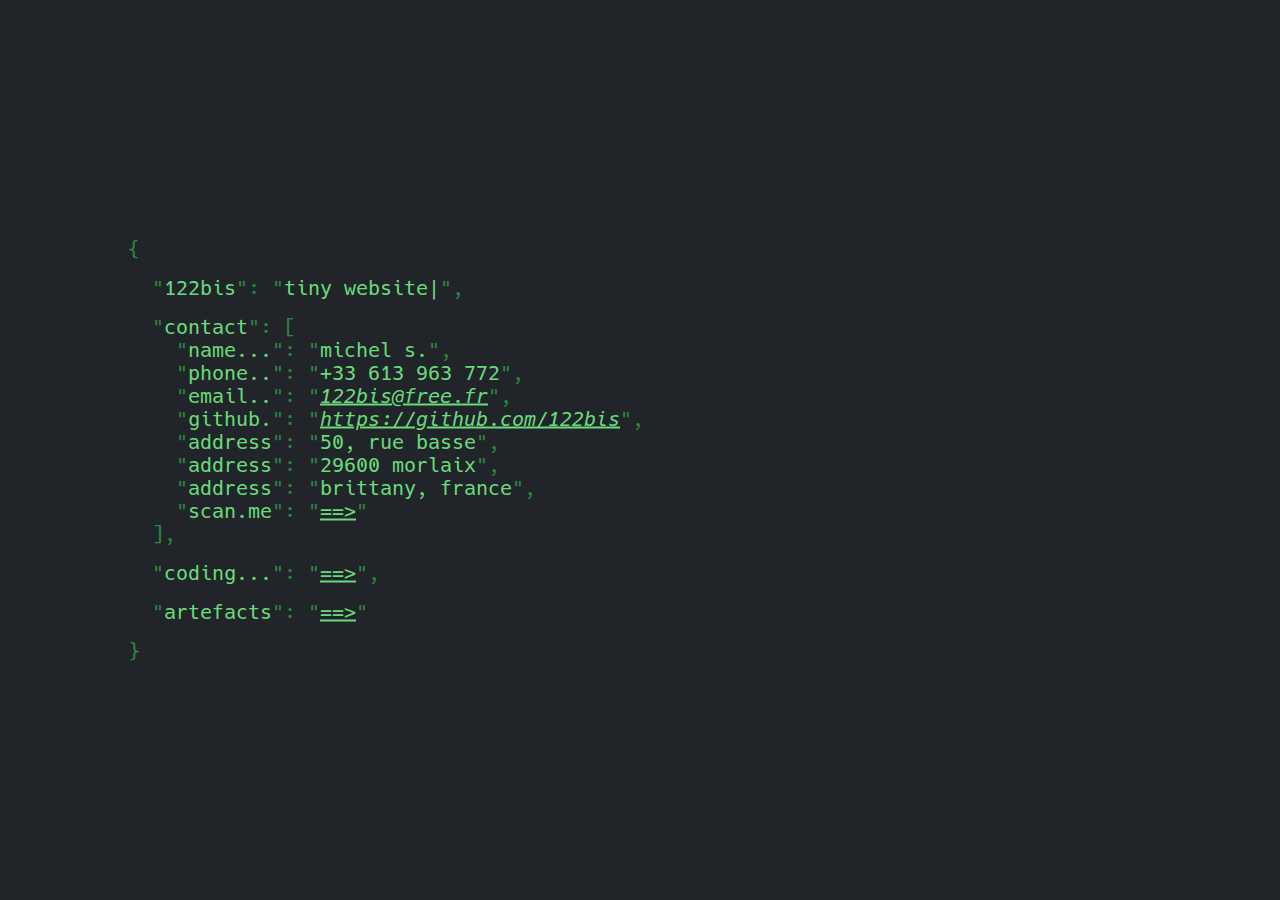
==== index.html @ dfc95261 "static site" ====
<!DOCTYPE html>

<html lang="en">

<head>
  <meta charset="UTF-8" />
  <meta name="viewport" content="width=device-width, initial-scale=1.0" />
  <title>mike's</title>

  <link rel="icon" type="image/x-icon" href="./assets/favicon.ico" />
  <link rel="apple-touch-icon" sizes="180x180" href="./assets/apple-touch-icon.png">
  <link rel="icon" type="image/png" sizes="32x32" href="./assets/favicon-32x32.png">
  <link rel="icon" type="image/png" sizes="16x16" href="./assets/favicon-16x16.png">
  <link rel="manifest" href="./assets/site.webmanifest">
  <link rel="stylesheet" href="./assets/css/normalize.css" />
  <link rel="stylesheet" href="./assets/css/open-color.css" />
  <link rel="stylesheet" href="./assets/css/styles.css" />
  <script src="./assets/js/typed.umd.js"></script>
</head>

<body>
  <main>

<div id="json">
  
  <div class="my ms">
    <div id="strings">
      <span>tiny website</span><span>steel artefacts</span><span>creative coding in c</span>
    </div>
    "<span class="key">122bis</span>":
    "<span class="value"><span id="typed"></span></span>",
  </div>
  
  <div class="my ms">
    "<span class="key">Contact</span>": [
    <p class="ms">
      "<span class="key">Name...</span>":
      "<span class="value">Michel s.</span>",
    </p>
    <p class="ms">
      "<span class="key">Phone..</span>":
      "<span class="value">+33 613 963 772</span>",
    </p>
    <p class="ms">
      "<span class="key">Email..</span>":
      "<a class="value" href="mailto:122bis@free.fr" target="_self">122bis@free.fr</a>",
    </p>
    <p class="ms">
      "<span class="key">Github.</span>":
      "<a class="value" href="https://github.com/122bis" target="_self">https://github.com/122bis</a>",
    </p>
    <p class="ms">
      "<span class="key">Address</span>":
      "<span class="value">50, rue Basse</span>",
    </p>
    <p class="ms">
      "<span class="key">Address</span>":
      "<span class="value">29600 Morlaix</span>",
    </p>
    <p class="ms">
      "<span class="key">Address</span>":
      "<span class="value">Brittany, France</span>",
    </p>
    <p class="ms">
      "<span class="key">Scan.me</span>":
      "<a class="value" href="./122bis/122bis.svg" target="_self">==></a>"
    </p>
    ],
  </div>
  
  <div class="my ms">
    "<span class="key">Coding...</span>":
    "<a class="value" href="./coding.html" target="_self">==></a>",
  </div>
  
  <div class="my ms">
    "<span class="key">Artefacts</span>":
    "<a class="value" href="./artefacts.html" target="_self">==></a>"
  </div>
  
</div>

  </main>
  <script>
    var typed = new Typed("#typed", {
      stringsElement: "#strings",
      backSpeed: 10,
      typeSpeed: 30,
      backDelay: 1000,
      loop: true,
      smartBackspace: true,
    });
  </script>
</body>

</html>
---- assets/css/open-color.css ----
/*
 *
 *  𝗖 𝗢 𝗟 𝗢 𝗥
 *  v 1.6.3
 *
 *  ━━━━━━━━━━━━━━━━━━━━━━━━━━━━━━━━━━━ */

:root {

/*  General
 *  ─────────────────────────────────── */

  --oc-white: #ffffff;
  --oc-white-rgb: 255, 255, 255;
  --oc-black: #000000;
  --oc-black-rgb: 0, 0, 0;


/*  Gray
 *  ─────────────────────────────────── */

  --oc-gray-0: #f8f9fa;
  --oc-gray-0-rgb: 248, 249, 250;
  --oc-gray-1: #f1f3f5;
  --oc-gray-1-rgb: 241, 243, 245;
  --oc-gray-2: #e9ecef;
  --oc-gray-2-rgb: 233, 236, 239;
  --oc-gray-3: #dee2e6;
  --oc-gray-3-rgb: 222, 226, 230;
  --oc-gray-4: #ced4da;
  --oc-gray-4-rgb: 206, 212, 218;
  --oc-gray-5: #adb5bd;
  --oc-gray-5-rgb: 173, 181, 189;
  --oc-gray-6: #868e96;
  --oc-gray-6-rgb: 134, 142, 150;
  --oc-gray-7: #495057;
  --oc-gray-7-rgb: 73, 80, 87;
  --oc-gray-8: #343a40;
  --oc-gray-8-rgb: 52, 58, 64;
  --oc-gray-9: #212529;
  --oc-gray-9-rgb: 33, 37, 41;


/*  Red
 *  ─────────────────────────────────── */

  --oc-red-0: #fff5f5;
  --oc-red-0-rgb: 255, 245, 245;
  --oc-red-1: #ffe3e3;
  --oc-red-1-rgb: 255, 227, 227;
  --oc-red-2: #ffc9c9;
  --oc-red-2-rgb: 255, 201, 201;
  --oc-red-3: #ffa8a8;
  --oc-red-3-rgb: 255, 168, 168;
  --oc-red-4: #ff8787;
  --oc-red-4-rgb: 255, 135, 135;
  --oc-red-5: #ff6b6b;
  --oc-red-5-rgb: 255, 107, 107;
  --oc-red-6: #fa5252;
  --oc-red-6-rgb: 250, 82, 82;
  --oc-red-7: #f03e3e;
  --oc-red-7-rgb: 240, 62, 62;
  --oc-red-8: #e03131;
  --oc-red-8-rgb: 224, 49, 49;
  --oc-red-9: #c92a2a;
  --oc-red-9-rgb: 201, 42, 42;


/*  Pink
 *  ─────────────────────────────────── */

  --oc-pink-0: #fff0f6;
  --oc-pink-0-rgb: 255, 240, 246;
  --oc-pink-1: #ffdeeb;
  --oc-pink-1-rgb: 255, 222, 235;
  --oc-pink-2: #fcc2d7;
  --oc-pink-2-rgb: 252, 194, 215;
  --oc-pink-3: #faa2c1;
  --oc-pink-3-rgb: 250, 162, 193;
  --oc-pink-4: #f783ac;
  --oc-pink-4-rgb: 247, 131, 172;
  --oc-pink-5: #f06595;
  --oc-pink-5-rgb: 240, 101, 149;
  --oc-pink-6: #e64980;
  --oc-pink-6-rgb: 230, 73, 128;
  --oc-pink-7: #d6336c;
  --oc-pink-7-rgb: 214, 51, 108;
  --oc-pink-8: #c2255c;
  --oc-pink-8-rgb: 194, 37, 92;
  --oc-pink-9: #a61e4d;
  --oc-pink-9-rgb: 166, 30, 77;


/*  Grape
 *  ─────────────────────────────────── */

  --oc-grape-0: #f8f0fc;
  --oc-grape-0-rgb: 248, 240, 252;
  --oc-grape-1: #f3d9fa;
  --oc-grape-1-rgb: 243, 217, 250;
  --oc-grape-2: #eebefa;
  --oc-grape-2-rgb: 238, 190, 250;
  --oc-grape-3: #e599f7;
  --oc-grape-3-rgb: 229, 153, 247;
  --oc-grape-4: #da77f2;
  --oc-grape-4-rgb: 218, 119, 242;
  --oc-grape-5: #cc5de8;
  --oc-grape-5-rgb: 204, 93, 232;
  --oc-grape-6: #be4bdb;
  --oc-grape-6-rgb: 190, 75, 219;
  --oc-grape-7: #ae3ec9;
  --oc-grape-7-rgb: 174, 62, 201;
  --oc-grape-8: #9c36b5;
  --oc-grape-8-rgb: 156, 54, 181;
  --oc-grape-9: #862e9c;
  --oc-grape-9-rgb: 134, 46, 156;


/*  Violet
 *  ─────────────────────────────────── */

  --oc-violet-0: #f3f0ff;
  --oc-violet-0-rgb: 243, 240, 255;
  --oc-violet-1: #e5dbff;
  --oc-violet-1-rgb: 229, 219, 255;
  --oc-violet-2: #d0bfff;
  --oc-violet-2-rgb: 208, 191, 255;
  --oc-violet-3: #b197fc;
  --oc-violet-3-rgb: 177, 151, 252;
  --oc-violet-4: #9775fa;
  --oc-violet-4-rgb: 151, 117, 250;
  --oc-violet-5: #845ef7;
  --oc-violet-5-rgb: 132, 94, 247;
  --oc-violet-6: #7950f2;
  --oc-violet-6-rgb: 121, 80, 242;
  --oc-violet-7: #7048e8;
  --oc-violet-7-rgb: 112, 72, 232;
  --oc-violet-8: #6741d9;
  --oc-violet-8-rgb: 103, 65, 217;
  --oc-violet-9: #5f3dc4;
  --oc-violet-9-rgb: 95, 61, 196;


/*  Indigo
 *  ─────────────────────────────────── */

  --oc-indigo-0: #edf2ff;
  --oc-indigo-0-rgb: 237, 242, 255;
  --oc-indigo-1: #dbe4ff;
  --oc-indigo-1-rgb: 219, 228, 255;
  --oc-indigo-2: #bac8ff;
  --oc-indigo-2-rgb: 186, 200, 255;
  --oc-indigo-3: #91a7ff;
  --oc-indigo-3-rgb: 145, 167, 255;
  --oc-indigo-4: #748ffc;
  --oc-indigo-4-rgb: 116, 143, 252;
  --oc-indigo-5: #5c7cfa;
  --oc-indigo-5-rgb: 92, 124, 250;
  --oc-indigo-6: #4c6ef5;
  --oc-indigo-6-rgb: 76, 110, 245;
  --oc-indigo-7: #4263eb;
  --oc-indigo-7-rgb: 66, 99, 235;
  --oc-indigo-8: #3b5bdb;
  --oc-indigo-8-rgb: 59, 91, 219;
  --oc-indigo-9: #364fc7;
  --oc-indigo-9-rgb: 54, 79, 199;


/*  Blue
 *  ─────────────────────────────────── */

  --oc-blue-0: #e7f5ff;
  --oc-blue-0-rgb: 231, 245, 255;
  --oc-blue-1: #d0ebff;
  --oc-blue-1-rgb: 208, 235, 255;
  --oc-blue-2: #a5d8ff;
  --oc-blue-2-rgb: 165, 216, 255;
  --oc-blue-3: #74c0fc;
  --oc-blue-3-rgb: 116, 192, 252;
  --oc-blue-4: #4dabf7;
  --oc-blue-4-rgb: 77, 171, 247;
  --oc-blue-5: #339af0;
  --oc-blue-5-rgb: 51, 154, 240;
  --oc-blue-6: #228be6;
  --oc-blue-6-rgb: 34, 139, 230;
  --oc-blue-7: #1c7ed6;
  --oc-blue-7-rgb: 28, 126, 214;
  --oc-blue-8: #1971c2;
  --oc-blue-8-rgb: 25, 113, 194;
  --oc-blue-9: #1864ab;
  --oc-blue-9-rgb: 24, 100, 171;


/*  Cyan
 *  ─────────────────────────────────── */

  --oc-cyan-0: #e3fafc;
  --oc-cyan-0-rgb: 227, 250, 252;
  --oc-cyan-1: #c5f6fa;
  --oc-cyan-1-rgb: 197, 246, 250;
  --oc-cyan-2: #99e9f2;
  --oc-cyan-2-rgb: 153, 233, 242;
  --oc-cyan-3: #66d9e8;
  --oc-cyan-3-rgb: 102, 217, 232;
  --oc-cyan-4: #3bc9db;
  --oc-cyan-4-rgb: 59, 201, 219;
  --oc-cyan-5: #22b8cf;
  --oc-cyan-5-rgb: 34, 184, 207;
  --oc-cyan-6: #15aabf;
  --oc-cyan-6-rgb: 21, 170, 191;
  --oc-cyan-7: #1098ad;
  --oc-cyan-7-rgb: 16, 152, 173;
  --oc-cyan-8: #0c8599;
  --oc-cyan-8-rgb: 12, 133, 153;
  --oc-cyan-9: #0b7285;
  --oc-cyan-9-rgb: 11, 114, 133;


/*  Teal
 *  ─────────────────────────────────── */

  --oc-teal-0: #e6fcf5;
  --oc-teal-0-rgb: 230, 252, 245;
  --oc-teal-1: #c3fae8;
  --oc-teal-1-rgb: 195, 250, 232;
  --oc-teal-2: #96f2d7;
  --oc-teal-2-rgb: 150, 242, 215;
  --oc-teal-3: #63e6be;
  --oc-teal-3-rgb: 99, 230, 190;
  --oc-teal-4: #38d9a9;
  --oc-teal-4-rgb: 56, 217, 169;
  --oc-teal-5: #20c997;
  --oc-teal-5-rgb: 32, 201, 151;
  --oc-teal-6: #12b886;
  --oc-teal-6-rgb: 18, 184, 134;
  --oc-teal-7: #0ca678;
  --oc-teal-7-rgb: 12, 166, 120;
  --oc-teal-8: #099268;
  --oc-teal-8-rgb: 9, 146, 104;
  --oc-teal-9: #087f5b;
  --oc-teal-9-rgb: 8, 127, 91;


/*  Green
 *  ─────────────────────────────────── */

  --oc-green-0: #ebfbee;
  --oc-green-0-rgb: 235, 251, 238;
  --oc-green-1: #d3f9d8;
  --oc-green-1-rgb: 211, 249, 216;
  --oc-green-2: #b2f2bb;
  --oc-green-2-rgb: 178, 242, 187;
  --oc-green-3: #8ce99a;
  --oc-green-3-rgb: 140, 233, 154;
  --oc-green-4: #69db7c;
  --oc-green-4-rgb: 105, 219, 124;
  --oc-green-5: #51cf66;
  --oc-green-5-rgb: 81, 207, 102;
  --oc-green-6: #40c057;
  --oc-green-6-rgb: 64, 192, 87;
  --oc-green-7: #37b24d;
  --oc-green-7-rgb: 55, 178, 77;
  --oc-green-8: #2f9e44;
  --oc-green-8-rgb: 47, 158, 68;
  --oc-green-9: #2b8a3e;
  --oc-green-9-rgb: 43, 138, 62;


/*  Lime
 *  ─────────────────────────────────── */

  --oc-lime-0: #f4fce3;
  --oc-lime-0-rgb: 244, 252, 227;
  --oc-lime-1: #e9fac8;
  --oc-lime-1-rgb: 233, 250, 200;
  --oc-lime-2: #d8f5a2;
  --oc-lime-2-rgb: 216, 245, 162;
  --oc-lime-3: #c0eb75;
  --oc-lime-3-rgb: 192, 235, 117;
  --oc-lime-4: #a9e34b;
  --oc-lime-4-rgb: 169, 227, 75;
  --oc-lime-5: #94d82d;
  --oc-lime-5-rgb: 148, 216, 45;
  --oc-lime-6: #82c91e;
  --oc-lime-6-rgb: 130, 201, 30;
  --oc-lime-7: #74b816;
  --oc-lime-7-rgb: 116, 184, 22;
  --oc-lime-8: #66a80f;
  --oc-lime-8-rgb: 102, 168, 15;
  --oc-lime-9: #5c940d;
  --oc-lime-9-rgb: 92, 148, 13;


/*  Yellow
 *  ─────────────────────────────────── */

  --oc-yellow-0: #fff9db;
  --oc-yellow-0-rgb: 255, 249, 219;
  --oc-yellow-1: #fff3bf;
  --oc-yellow-1-rgb: 255, 243, 191;
  --oc-yellow-2: #ffec99;
  --oc-yellow-2-rgb: 255, 236, 153;
  --oc-yellow-3: #ffe066;
  --oc-yellow-3-rgb: 255, 224, 102;
  --oc-yellow-4: #ffd43b;
  --oc-yellow-4-rgb: 255, 212, 59;
  --oc-yellow-5: #fcc419;
  --oc-yellow-5-rgb: 252, 196, 25;
  --oc-yellow-6: #fab005;
  --oc-yellow-6-rgb: 250, 176, 5;
  --oc-yellow-7: #f59f00;
  --oc-yellow-7-rgb: 245, 159, 0;
  --oc-yellow-8: #f08c00;
  --oc-yellow-8-rgb: 240, 140, 0;
  --oc-yellow-9: #e67700;
  --oc-yellow-9-rgb: 230, 119, 0;


/*  Orange
 *  ─────────────────────────────────── */

  --oc-orange-0: #fff4e6;
  --oc-orange-0-rgb: 255, 244, 230;
  --oc-orange-1: #ffe8cc;
  --oc-orange-1-rgb: 255, 232, 204;
  --oc-orange-2: #ffd8a8;
  --oc-orange-2-rgb: 255, 216, 168;
  --oc-orange-3: #ffc078;
  --oc-orange-3-rgb: 255, 192, 120;
  --oc-orange-4: #ffa94d;
  --oc-orange-4-rgb: 255, 169, 77;
  --oc-orange-5: #ff922b;
  --oc-orange-5-rgb: 255, 146, 43;
  --oc-orange-6: #fd7e14;
  --oc-orange-6-rgb: 253, 126, 20;
  --oc-orange-7: #f76707;
  --oc-orange-7-rgb: 247, 103, 7;
  --oc-orange-8: #e8590c;
  --oc-orange-8-rgb: 232, 89, 12;
  --oc-orange-9: #d9480f;
  --oc-orange-9-rgb: 217, 72, 15;

}
---- assets/css/styles.css ----
@font-face {
    font-family: "hack";
    font-display: swap;
    font-style: normal;
    font-weight: 400;
    src: url("../webfonts/hack-regular-subset.woff2") format("woff2")
}

@font-face {
    font-family: "hack";
    font-display: swap;
    font-style: italic;
    font-weight: 400;
    src: url("../webfonts/hack-italic-subset.woff2") format("woff2")
}

body {
    font-family: "hack", monospace;
    font-size: 16px;
    font-weight: 400;
    background-color: var(--oc-gray-9);
    color:var(--oc-green-9)
}

main {
    position: absolute;
    width: 98%;
    top: 50%;
    left: 50%;
    transform:translate(-50%, -50%)
}

@media (min-width: 576px) {
    main {
        font-size: 18px;
        width:90%
    }
}

@media (min-width: 768px) {
    main {
        font-size: 20px;
        width:80%
    }
}

h1, p {
    margin:0
}

a {
    color: inherit;
    font-style:italic
}

a:hover, a:active {
    color:var(--oc-green-5)
}

#json {
    white-space:nowrap
}

#json:before {
    content: "{"
}

#json:after {
    content: "}"
}

.my {
    margin-top: 1rem;
    margin-bottom:1rem
}

.mt {
    margin-top:1.5rem
}

.ms {
    margin-left:1.5rem
}

.key {
    color: var(--oc-green-4);
    text-transform:lowercase
}

.error, .value {
    color: var(--oc-green-4);
    text-transform: lowercase
}
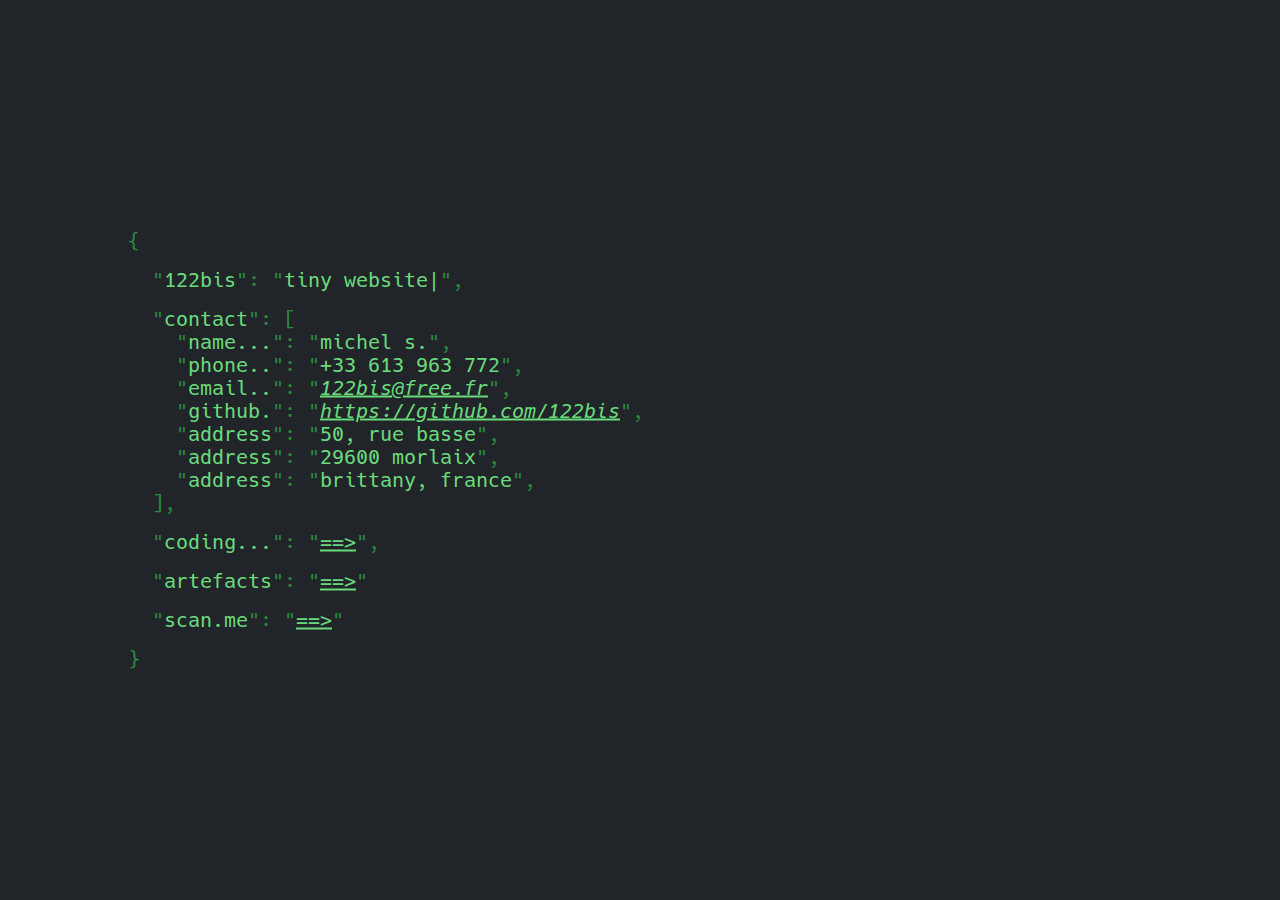
==== commit 548fcd41: "Update index.html" ====
--- a/index.html
+++ b/index.html
@@ -61,21 +61,22 @@
       "<span class="key">Address</span>":
       "<span class="value">Brittany, France</span>",
     </p>
-    <p class="ms">
-      "<span class="key">Scan.me</span>":
-      "<a class="value" href="./122bis/122bis.svg" target="_self">==></a>"
-    </p>
     ],
   </div>
   
   <div class="my ms">
     "<span class="key">Coding...</span>":
-    "<a class="value" href="./coding.html" target="_self">==></a>",
+    "<a class="value" href="./coding/coding.html" target="_self">==></a>",
   </div>
   
   <div class="my ms">
     "<span class="key">Artefacts</span>":
-    "<a class="value" href="./artefacts.html" target="_self">==></a>"
+    "<a class="value" href="./artefacts/artefacts.html" target="_self">==></a>"
+  </div>
+
+  <div class="my ms">
+    "<span class="key">Scan.me</span>":
+    "<a class="value" href="./qrscan/qrscan.html" target="_self">==></a>"
   </div>
   
 </div>
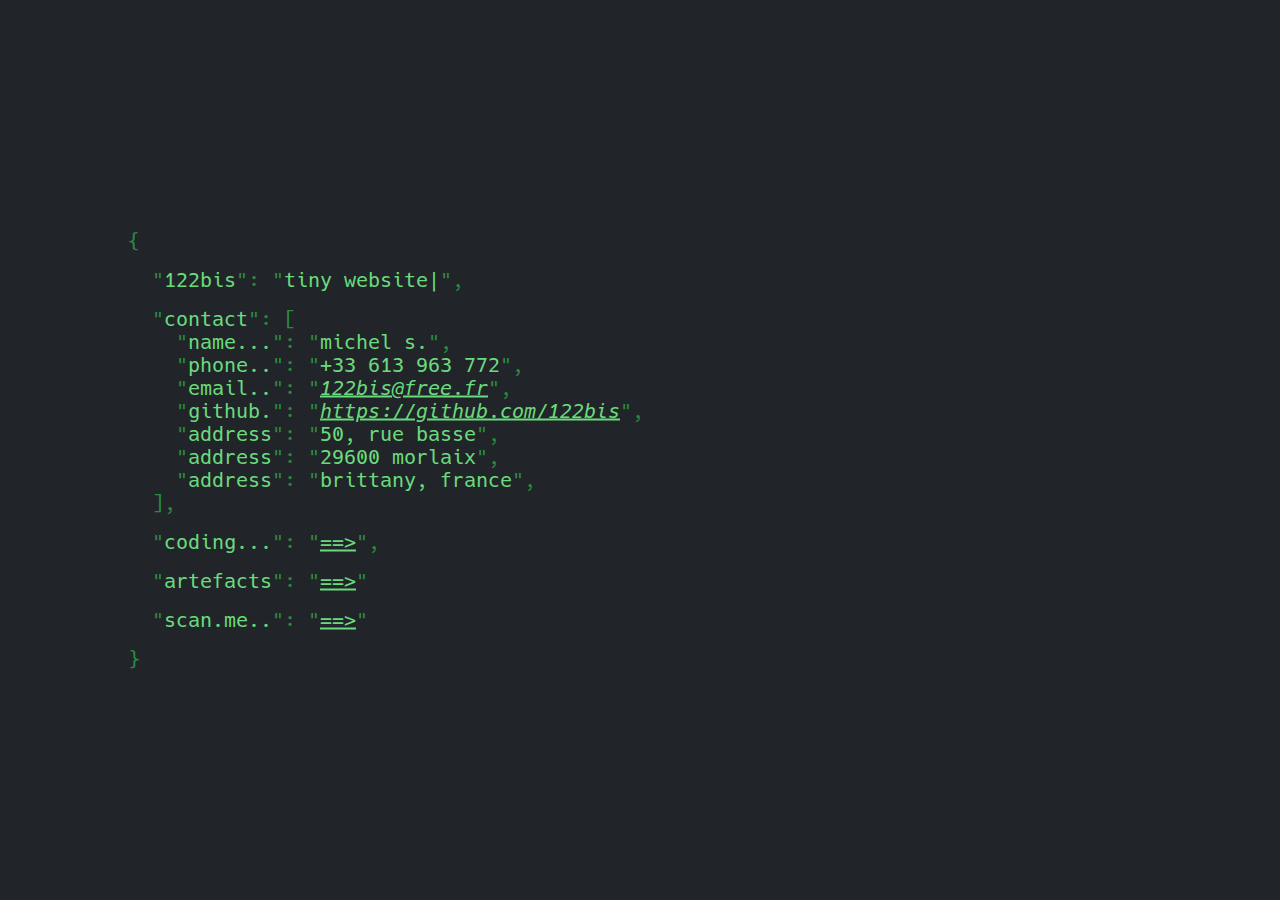
==== commit 08483aa1: "Update index.html" ====
--- a/index.html
+++ b/index.html
@@ -75,7 +75,7 @@
   </div>
 
   <div class="my ms">
-    "<span class="key">Scan.me</span>":
+    "<span class="key">Scan.me..</span>":
     "<a class="value" href="./qrscan/qrscan.html" target="_self">==></a>"
   </div>
   
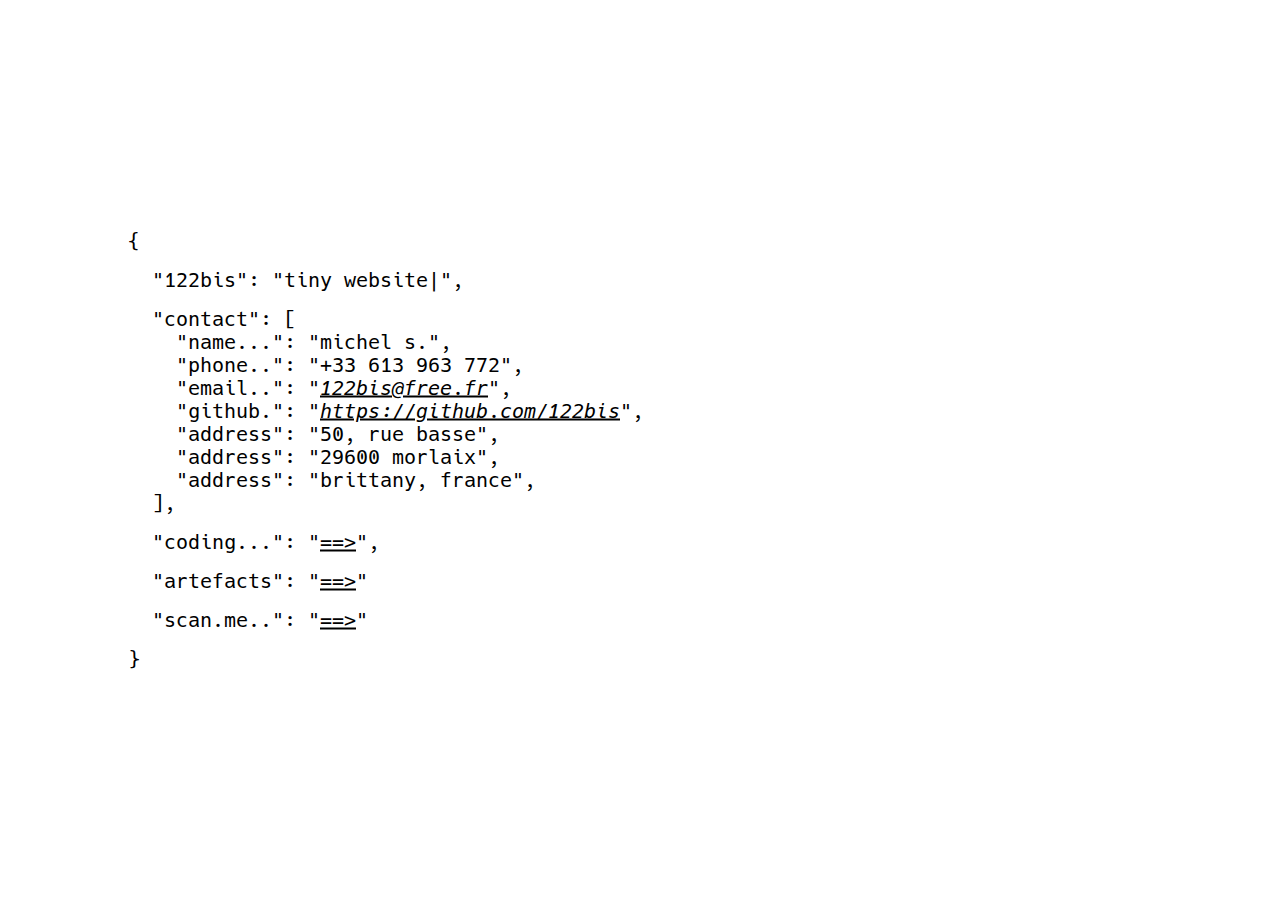
==== commit 987be5cb: "simpler" ====
--- a/index.html
+++ b/index.html
@@ -13,7 +13,6 @@
   <link rel="icon" type="image/png" sizes="16x16" href="./assets/favicon-16x16.png">
   <link rel="manifest" href="./assets/site.webmanifest">
   <link rel="stylesheet" href="./assets/css/normalize.css" />
-  <link rel="stylesheet" href="./assets/css/open-color.css" />
   <link rel="stylesheet" href="./assets/css/styles.css" />
   <script src="./assets/js/typed.umd.js"></script>
 </head>
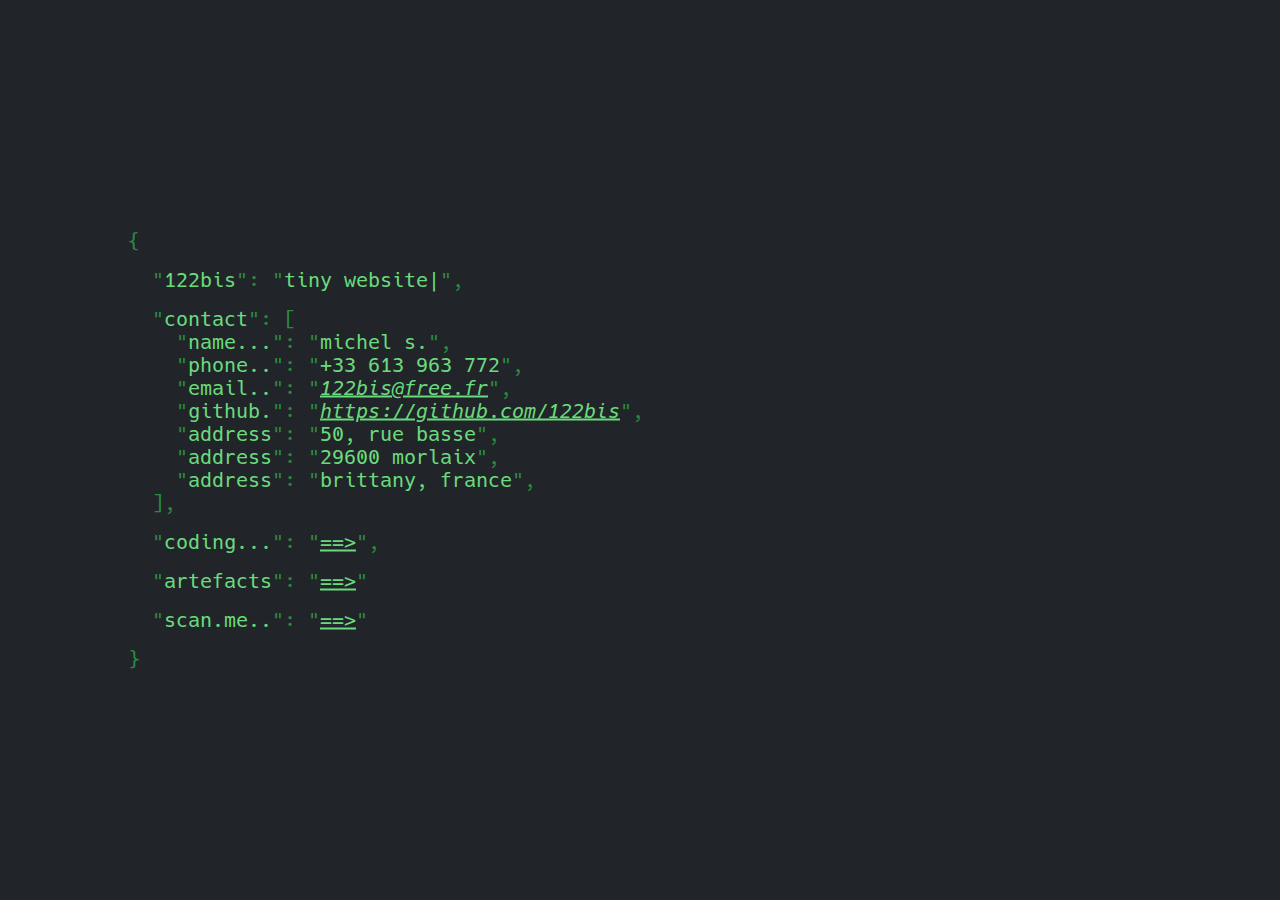
==== commit e95f301c: "title" ====
--- a/index.html
+++ b/index.html
@@ -24,7 +24,7 @@
   
   <div class="my ms">
     <div id="strings">
-      <span>tiny website</span><span>steel artefacts</span><span>creative coding in c</span>
+      <span>tiny website</span><span>steel artefacts</span><span>creative coding</span>
     </div>
     "<span class="key">122bis</span>":
     "<span class="value"><span id="typed"></span></span>",
--- a/assets/css/styles.css
+++ b/assets/css/styles.css
@@ -18,8 +18,8 @@
     font-family: "hack", monospace;
     font-size: 16px;
     font-weight: 400;
-    background-color: var(--oc-gray-9);
-    color:var(--oc-green-9)
+    background-color: #212529;
+    color:#2b8a3e
 }
 
 main {
@@ -54,7 +54,7 @@
 }
 
 a:hover, a:active {
-    color:var(--oc-green-5)
+    color: #51cf66
 }
 
 #json {
@@ -83,12 +83,12 @@
 }
 
 .key {
-    color: var(--oc-green-4);
+    color: #69db7c;
     text-transform:lowercase
 }
 
 .error, .value {
-    color: var(--oc-green-4);
+    color: #69db7c;
     text-transform: lowercase
 }
 
